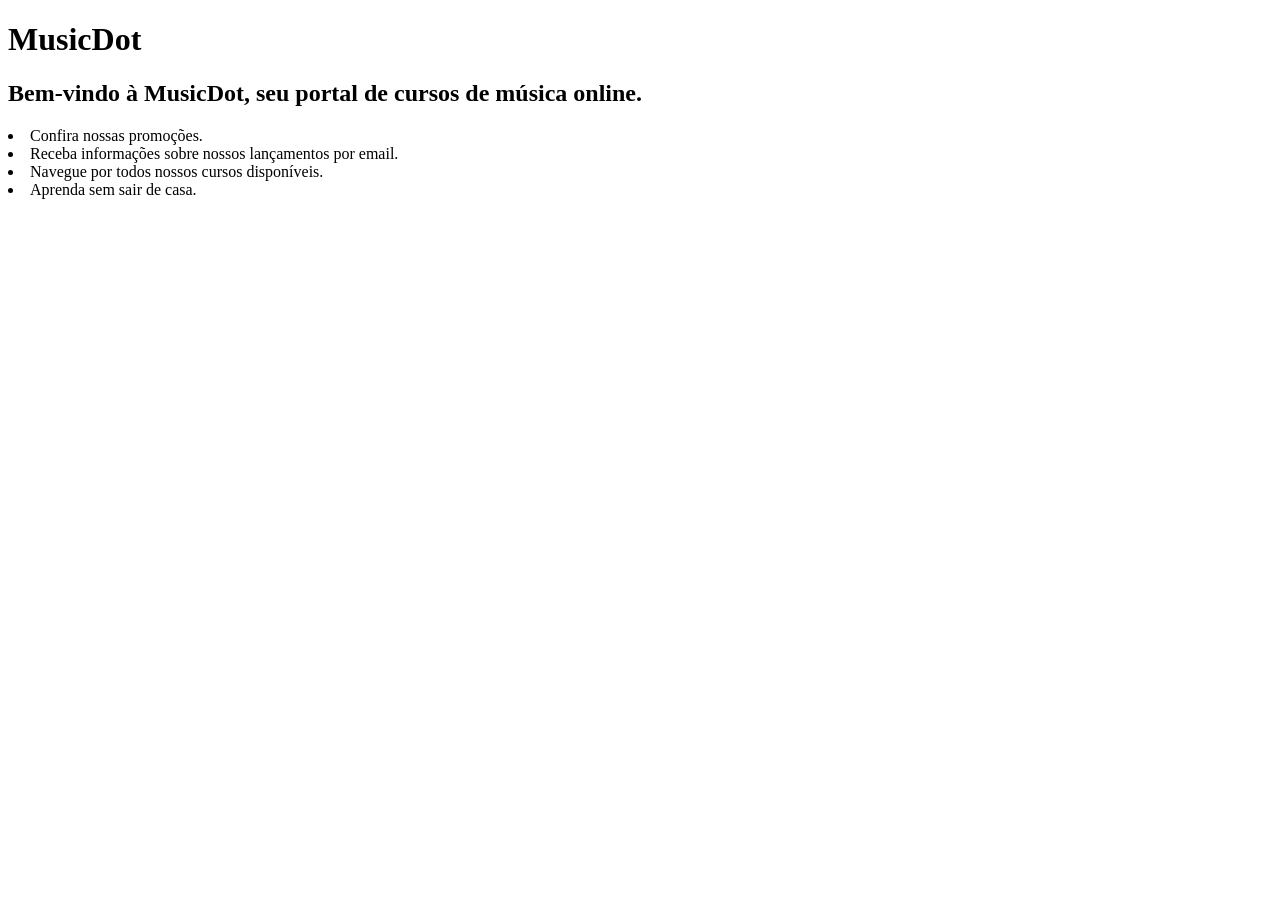
==== index.html @ 1e3cb3f0 "Tópico CSS, Atividade6" ====
<!DOCTYPE html>
<html lang="en">
<head>
    <meta charset="UTF-8">
    <meta name="viewport" content="width=device-width, initial-scale=1.0">
    <title>MusicDot</title>
<body>
    <header>
    <h1>MusicDot</h1>
    <h2>Bem-vindo à MusicDot, seu portal de cursos de música online.</h2>
    </section>
       <li> Confira nossas promoções.<br>
       <li>Receba informações sobre nossos lançamentos por email.<br>
       <li>Navegue por todos nossos cursos disponíveis.<br>
       <li>Aprenda sem sair de casa.<br>
    </section>
</body>
</html>
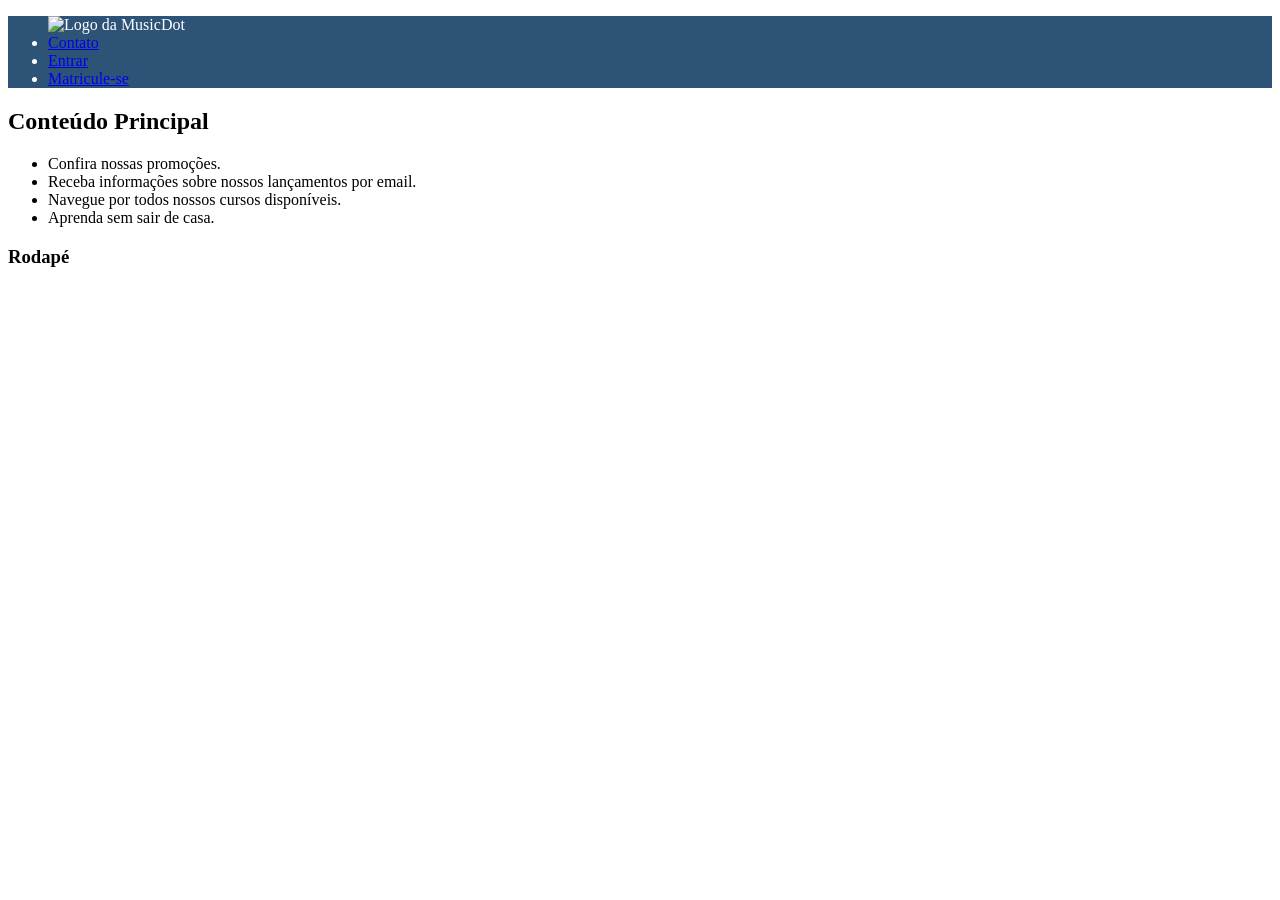
==== commit fd659c50: "Tópico CSS,Atividade7" ====
--- a/index.html
+++ b/index.html
@@ -1,18 +1,46 @@
 <!DOCTYPE html>
-<html lang="en">
+<html lang="pt-br">
 <head>
     <meta charset="UTF-8">
     <meta name="viewport" content="width=device-width, initial-scale=1.0">
     <title>MusicDot</title>
+    <link rel="stylesheet" href="styles.css">
+    <link rel="stylesheet" href="cabecalho.css">
+    <style>
+        header {
+            background-color: #2D5377;
+            color: #FFF;
+        }
+    </style>
+</head>
 <body>
-    <header>
-    <h1>MusicDot</h1>
-    <h2>Bem-vindo à MusicDot, seu portal de cursos de música online.</h2>
-    </section>
-       <li> Confira nossas promoções.<br>
-       <li>Receba informações sobre nossos lançamentos por email.<br>
-       <li>Navegue por todos nossos cursos disponíveis.<br>
-       <li>Aprenda sem sair de casa.<br>
-    </section>
+    
+    <header>   
+        <nav>
+            <ul>
+                <img src="img/logo.svg" alt="Logo da MusicDot" width="200" height="100">
+                <li><a href="sobre.html#contato">Contato</a></li>
+                <li><a href="Conheça nosssos curos">Entrar</a></li>
+                <li><a href="cursos.html">Matricule-se</a></li>
+                
+            </ul>
+        </nav>
+            </header>
+    <main>
+        <section>
+             <h2>Conteúdo Principal</h2>
+            <ul>
+                <li>Confira nossas promoções.</li>
+                <li>Receba informações sobre nossos lançamentos por email.</li>
+                <li>Navegue por todos nossos cursos disponíveis.</li>
+                <li>Aprenda sem sair de casa.</li>
+            </ul>
+        </section>
+        <footer>
+             <h3>Rodapé</h3>
+        </footer>
+       
+    </main>
 </body>
 </html>
+
